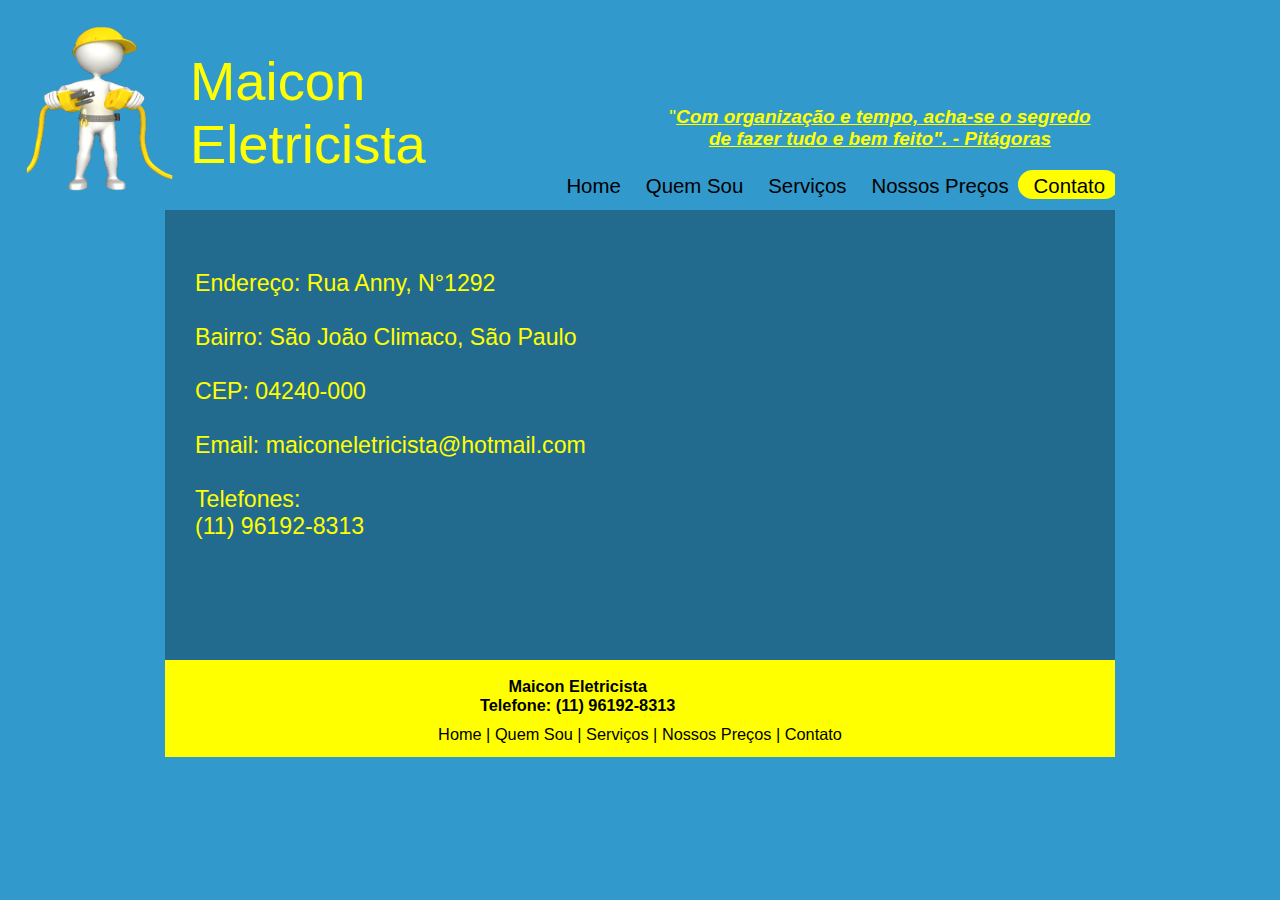
==== contato.html @ 14bfe05c "Update contato.html" ====
﻿<!doctype html>
<html>
<head>
<title>Maicon Eletricista</title>
<meta name="description" content="Este site foi desenvolvido em HTML5" />
<meta name="keywords" content="Projeto Web, HTML5, CSS3, Sites Semântico, SEO" />
<meta http-equiv="content-type" content="text/html; charset=UTF-8" />
<link rel="stylesheet" type="text/css" href="css/estilo.css" />
</head>
<body>
<img class="eletrica" src="images/eletrica.gif"/>
<div id="geral">
<header>
<div id="logo">
<h1><a href="index.html">Maicon Eletricista</a></h1>
</div>
<nav>
<p class="frase">"<u><i><b>Com organização e tempo, acha-se o segredo <br>de fazer tudo e bem feito". - Pitágoras</b>
</i></u></p>
<ul class="navegamenu" id="ulnavegamenu">
<li><a href="index.html">Home</a></li>
<li><a href="quem_sou.html">Quem Sou</a></li>
<li><a href="servicos.html">Serviços</a></li>
<li><a href="nossos_precos.html">Nossos Preços</a></li>
<li class="fundomenu"><a href="contato.html">Contato</a></li>				
</ul>
</nav>
</header>
<div id="conteudosite">
<div id="imagens">
<div class="gallery">
<ul class="images">
<iframe src="https://www.google.com/maps/embed?pb=!1m17!1m11!1m3!1d3655.51608326
3342!2d-46.585517!3d-23.621681999999968!2m2!1f0!2f0!3m2!1i1024!2i768!4f13.1!3m3!1m2!1s0x94ce5c9a2629f66d%3A0x801a6f83cb84
8c02!2sRua+Anny%2C+1292+-+S%C3%A3o+Jo%C3%A3o+Climaco!5e0!3m2!1spt-BR!2sbr!4v1395631228205" width="600" height="450" frameb
order="0" style="border:0"></iframe>
</ul>
</div>
</div>
<section id="conteudoesquerda">
<article> 
<p class="contato">
Endereço: Rua Anny, N°1292<br><br>
Bairro: São João Climaco, São Paulo<br><br>
CEP: 04240-000<br><br>
Email: maiconeletricista@hotmail.com<br><br>
Telefones:<br>
(11) 96192-8313<br>
</p>
</article>
</section>
</div>
<footer>
<p class="rodapetelefone"><b>Maicon Eletricista<br>Telefone: (11) 96192-8313</b></p>
<br><br><br>
<p><a href="index.html">Home</a> | <a href="quem_sou.html">Quem Sou</a> | <a href="servicos.html">Serviços</a>
| <a href="nossos_precos.html">Nossos Preços</a> | <a href="contato.html">Contato</a></p>
</footer>
</div>
<!--Aqui vou carregar os meus JavaScript-->
<script type="text/javascript" src="js/jquery.min.js"></script>
<script type="text/javascript" src="js/jquery.easing.min.js"></script>
<script type="text/javascript" src="js/jquery.lavalamp.min.js"></script>
<script type="text/javascript" src="js/image_fade.js"></script>
<script type="text/javascript">


$(function(){
$("#ulnavegamenu").lavaLamp({
				
fx:"backout",
speed: 700});
});
</script>
<!--Fim dos JavaScript-->

<!--Aqui vou carregar os meus scripts-->

<script>
  (function(i,s,o,g,r,a,m){i['GoogleAnalyticsObject']=r;i[r]=i[r]||function(){
  (i[r].q=i[r].q||[]).push(arguments)},i[r].l=1*new Date();a=s.createElement(o),
  m=s.getElementsByTagName(o)[0];a.async=1;a.src=g;m.parentNode.insertBefore(a,m)
  })(window,document,'script','//www.google-analytics.com/analytics.js','ga');

  ga('create', 'UA-53712612-1', 'auto');
  ga('send', 'pageview');

</script>
<!--Fim dos scripts-->
</body>
</html>
---- css/estilo.css ----
﻿/* CSS Document */

/*Menu*/
.navegamenu{
position:relative;
height:25px;
padding:0px 0px 10px 0;
margin:0px 0 0 0;
overflow:hidden;
float:right;
}

.navegamenu li{
float:left;
list-style:none;
}

.navegamenu li.back{
background:#FF0;
border-radius: 15px 15px 15px 15px;
-moz-border-radius: 15px 15px 15px 15px;
-webkit-border-radius: 15px 15px 15px 15px;
-o-border-radius: 15px 15px 15px 15px;
height:25px;
z-index:8;
position:absolute;
}

.navegamenu li a{
font:150% 'Droid Sans', arial , sans-serif;
text-decoration:none;
color:#000;
outline:none;
text-align:center;
letter-spacing:0;
z-index:10;
display:block;
float:left;
height:30px;
padding:5px 0px 0 0px;
position:relative;
overflow:hidden;
margin:auto 10px;
}

.navegamenu li a:hover, navegamenu li a:active, navegamenu li a:visited{
border:none;
}

/*Fim Menu*/


/*Gerais*/
html{
height:100%;
}

*{
margin: 0;
padding: 0;
}

/*Para uma melhorrenderização dos navegadores no HTML5, utilizar os elementos em bloco */
article, aside, figure, footer, header, hgroup, nav, section{
display:block;
}

body{
font: normal .85em 'Droid Sans', arial, sans-serif;
background:#3299CC;
padding-bottom:40px;
}

p{
padding: 0 0 20px 0;
line-height:1.5em;
}

img{
border: 0;
}

p.frase{
font: normal 140%  arial;
margin-left:250px;
color:#FF0;
text-align:center;
}


p.conteudo{
font: normal 190%  arial;
margin-top:20px;
color:#FF0;
text-align:left;
}

p.conteudo2{
font: normal 150%  arial;
margin-top:20px;
color:#FF0;
text-align:left;
}

p.servicos{
font: normal 150%  arial;
margin-top:30px;
color:#FF0;
text-align:left;
}

p.contato{
font: normal 170%  arial;
color:#FF0;
margin-top:60px;
text-align:left;
}

p.rodapetelefone{
float:left;
margin-left:315px;
margin-top:0px;
}

h1{
font:109% sans-serif;
color:#fff;
margin-left:100;
padding: 0 0 5px 0;
}

a, a:hover{
outline:none;
text-decoration:underline;
color:#000;
}

a:hover{
text-decoration:none;
}

ul{
margin: 2px 0 22px 17px;
}

ul li{
margin: 0 0 0 0;
padding: 0 0 4px 5px;
list-style-type:circle;
}

/*Fim Gerais*/

#geral, header, #logo, nav, #conteudosite, footer{
margin-left: auto;
margin-right: auto;
}

#geral{
width:950px;
margin: 20px auto 0 auto;
}

header{
width:950px;
height:105px;
}

#logo{
width:220px;
float:left;
height:50px;
background:transparent;
font-family:Arial, Helvetica, sans-serif;
padding:20 0 10px 10px;
}

#logo h1{
font: normal 400%  Broadway, sans-serif;
margin-left:0px;
margin-top:30px;
color:#000;
padding:0px;
}

#logo h1 a {
text-decoration:none;
color:#FF0;
}

nav{
height:26px;
width:720px;
margin: 1px auto 0 auto;
float:right;
padding:35px 0 0 0;
}

#conteudosite{
width:950px;
overflow:hidden;
margin: 50px auto 0 auto;
padding: 0;
background:#236B8E;
border-top:0;
border-bottom:0;
}


.eletrica{
float:left;
margin-left:10px;
width:180px;
height:190px;
}

.nossosprecos{
float:left;
margin-left:30px;
margin-top:100px;
width:400px;
height:300px;
}

#imagens{
float:right;
width:450px;
height:450px;
padding:50;
}

.lampada{
margin-left:80px;
padding-top:85px;
}

.home{
width:450px;
height:450px;
}

.construcao{
width:380px;
height:380px;
padding-top:150px;
}

#conteudoesquerda{
text-align:justify;
width:444px;
padding:0 0 5px 30px;
margin:0;
float:left;
}

#conteudoesquerda ul{
margin:2px 0 5px 0px;
}

#conteudoesquerda ul li{
list-style-type:none;
background:transparent url(../images/bullet.png) no-repeat left center;
margin: 0 0 0 0;
padding: 2px 0 2px 28px;
line-height:1.5em;
}



/*Rodapé */
footer{
width:950px;
font:109% 'Droid Sans', arial, sans-serif;
height:75px;
padding:17px 0 5px 0;
text-align:center;
background:#FF0;
}

footer p{
padding: 0px 0 0 0px;
font:110% arial;
}

footer a, footer a:hover{
color: #000;
text-decoration:none;
}

footer a:hover{
color: #000;
text-decoration:underline;
}

/*Rodapé Fim */

/*JQuery Imagens*/

ul.images{
width:450px;
height:450px;
overflow:hidden;
position:relative;
margin:0;
padding:0;
}

ul.images li{
position:absolute;
margin:0;
padding:0;
left:0;
right:0;
list-style:none;
}

ul.images li.show{
z-index:500;
}

/*Fim Images*/
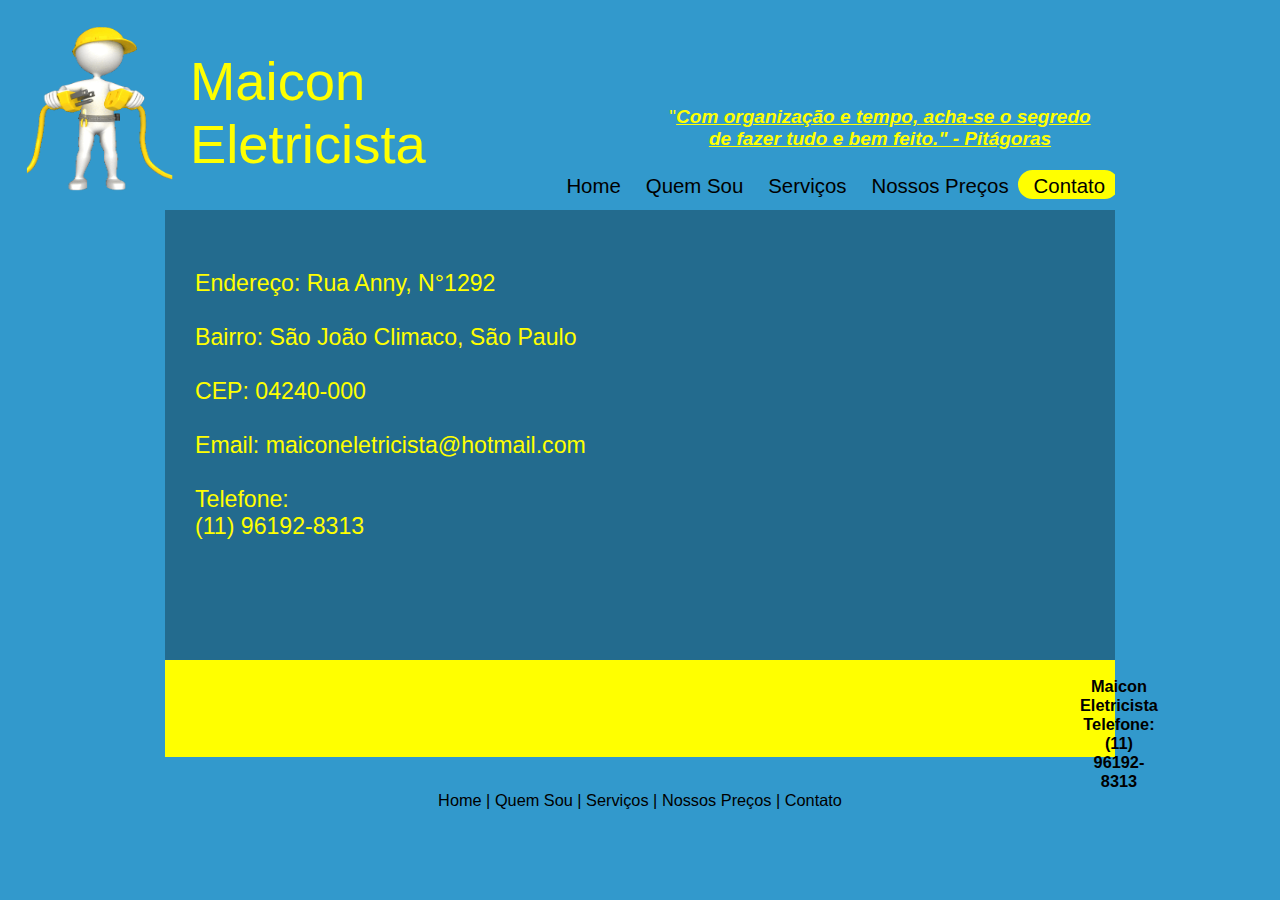
==== commit 93827944: "Update contato.html" ====
--- a/contato.html
+++ b/contato.html
@@ -15,7 +15,7 @@
 <h1><a href="index.html">Maicon Eletricista</a></h1>
 </div>
 <nav>
-<p class="frase">"<u><i><b>Com organização e tempo, acha-se o segredo <br>de fazer tudo e bem feito". - Pitágoras</b>
+<p class="frase">"<u><i><b>Com organização e tempo, acha-se o segredo <br>de fazer tudo e bem feito." - Pitágoras</b>
 </i></u></p>
 <ul class="navegamenu" id="ulnavegamenu">
 <li><a href="index.html">Home</a></li>
@@ -44,7 +44,7 @@
 Bairro: São João Climaco, São Paulo<br><br>
 CEP: 04240-000<br><br>
 Email: maiconeletricista@hotmail.com<br><br>
-Telefones:<br>
+Telefone:<br>
 (11) 96192-8313<br>
 </p>
 </article>
--- a/css/estilo.css
+++ b/css/estilo.css
@@ -118,7 +118,7 @@
 
 p.rodapetelefone{
 float:left;
-margin-left:315px;
+margin-left:915px;
 margin-top:0px;
 }
 
@@ -318,4 +318,4 @@
 z-index:500;
 }
 
-/*Fim Images*/+/*Fim Images*/
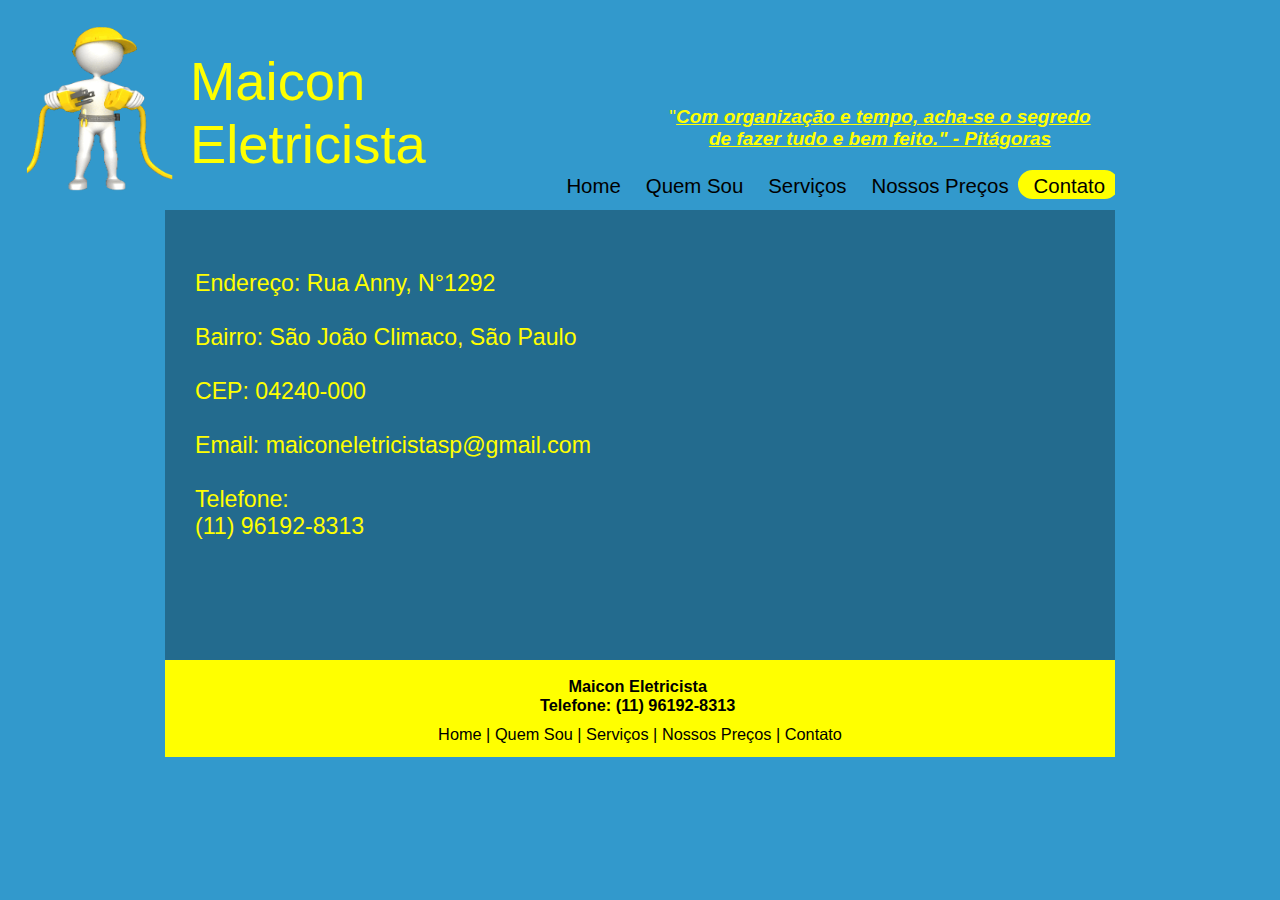
==== commit 68b2e3a0: "Update contato.html" ====
--- a/contato.html
+++ b/contato.html
@@ -43,7 +43,7 @@
 Endereço: Rua Anny, N°1292<br><br>
 Bairro: São João Climaco, São Paulo<br><br>
 CEP: 04240-000<br><br>
-Email: maiconeletricista@hotmail.com<br><br>
+Email: maiconeletricistasp@gmail.com<br><br>
 Telefone:<br>
 (11) 96192-8313<br>
 </p>
--- a/css/estilo.css
+++ b/css/estilo.css
@@ -118,7 +118,7 @@
 
 p.rodapetelefone{
 float:left;
-margin-left:915px;
+margin-left:375px;
 margin-top:0px;
 }
 
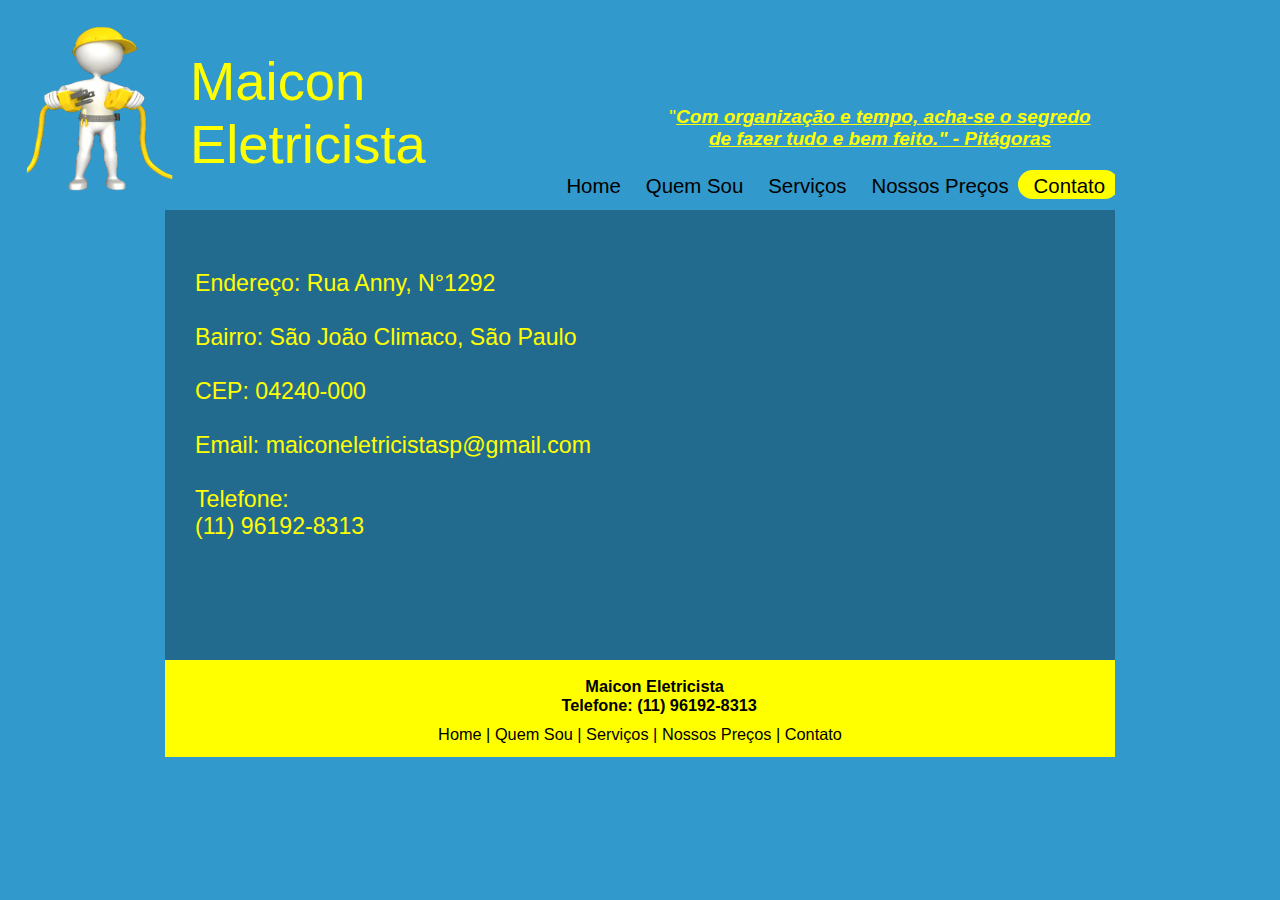
==== commit 54c6e4d9: "Update contato.html" ====
--- a/contato.html
+++ b/contato.html
@@ -51,7 +51,8 @@
 </section>
 </div>
 <footer>
-<p class="rodapetelefone"><b>Maicon Eletricista<br>Telefone: (11) 96192-8313</b></p>
+<p class="rodapetelefone"><b>Maicon Eletricista<br>
+‎‎ ‎ ‎ ‎ ‎ ‎ ‎ ‎ ‎ ‎ ‎ ‎ ‎ ‎ ‎ ‎ ‎ ‎ ‎Telefone: (11) 96192-8313 ‎ ‎ ‎‎ ‎‎ ‎ ‎ ‎ ‎ ‎  ‎ ‎ ‎ ‎ ‎ ‎ ‎ </b></p>
 <br><br><br>
 <p><a href="index.html">Home</a> | <a href="quem_sou.html">Quem Sou</a> | <a href="servicos.html">Serviços</a>
 | <a href="nossos_precos.html">Nossos Preços</a> | <a href="contato.html">Contato</a></p>
--- a/css/estilo.css
+++ b/css/estilo.css
@@ -118,7 +118,7 @@
 
 p.rodapetelefone{
 float:left;
-margin-left:375px;
+margin-left:315px;
 margin-top:0px;
 }
 
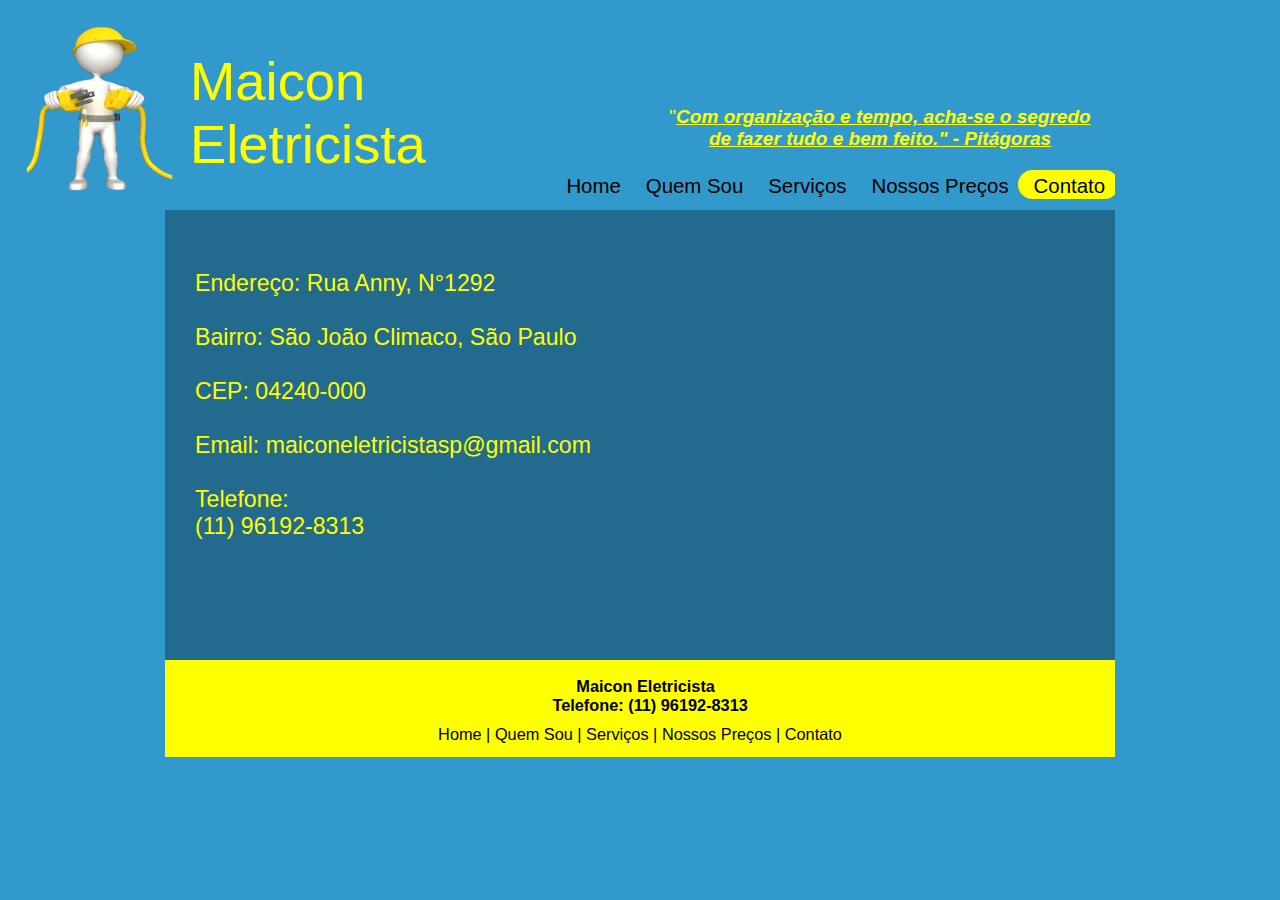
==== commit 9e4747bc: "Update contato.html" ====
--- a/contato.html
+++ b/contato.html
@@ -52,7 +52,7 @@
 </div>
 <footer>
 <p class="rodapetelefone"><b>Maicon Eletricista<br>
-‎‎ ‎ ‎ ‎ ‎ ‎ ‎ ‎ ‎ ‎ ‎ ‎ ‎ ‎ ‎ ‎ ‎ ‎ ‎Telefone: (11) 96192-8313 ‎ ‎ ‎‎ ‎‎ ‎ ‎ ‎ ‎ ‎  ‎ ‎ ‎ ‎ ‎ ‎ ‎ </b></p>
+‎‎ ‎ ‎ ‎ ‎ ‎ ‎ ‎ ‎ ‎ ‎ ‎ ‎ ‎ ‎ ‎ ‎‎Telefone: (11) 96192-8313 ‎ ‎‎ ‎ ‎ ‎ ‎ ‎  ‎ ‎ ‎ ‎ ‎ ‎ ‎ </b></p>
 <br><br><br>
 <p><a href="index.html">Home</a> | <a href="quem_sou.html">Quem Sou</a> | <a href="servicos.html">Serviços</a>
 | <a href="nossos_precos.html">Nossos Preços</a> | <a href="contato.html">Contato</a></p>
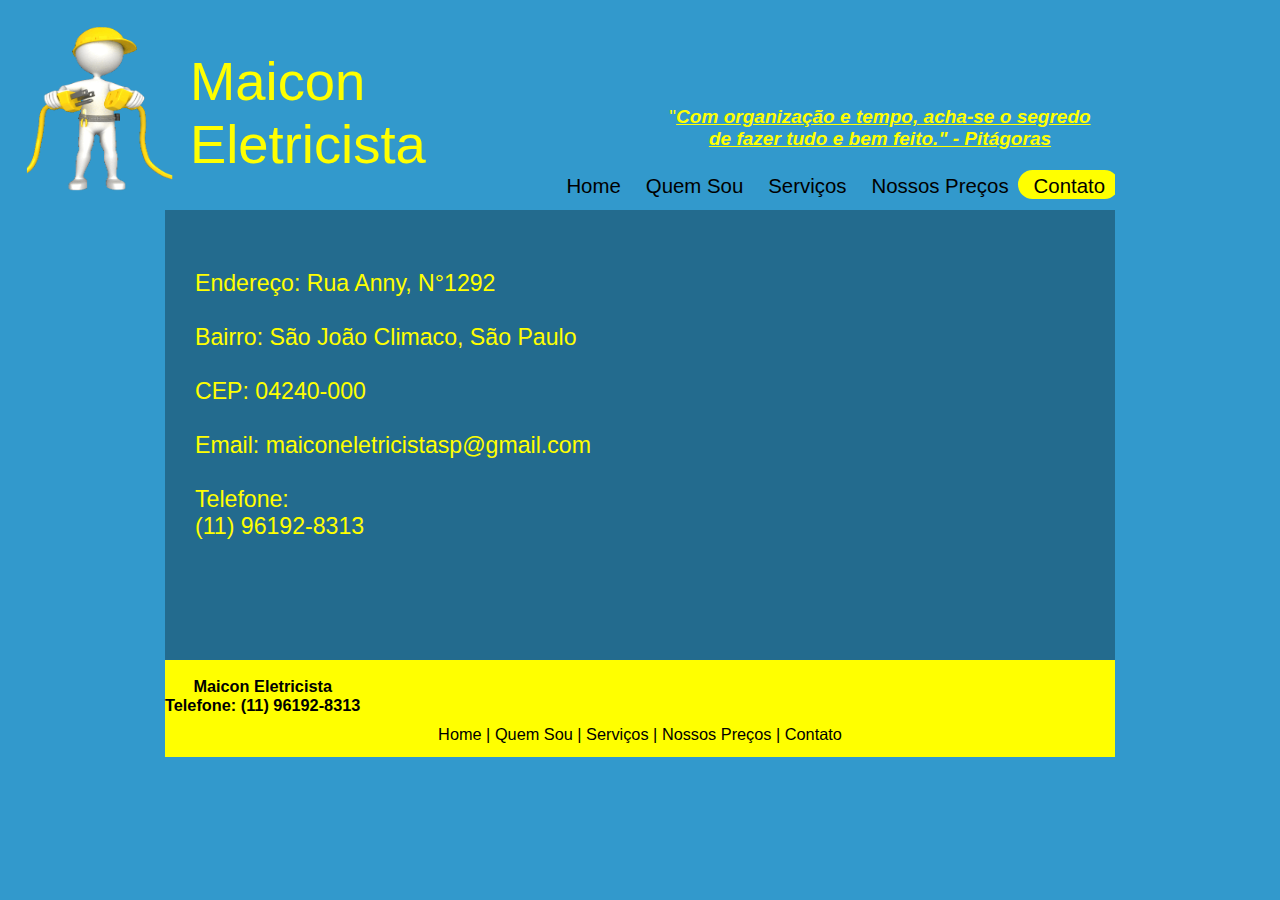
==== commit 24e15487: "Update contato.html" ====
--- a/contato.html
+++ b/contato.html
@@ -52,7 +52,7 @@
 </div>
 <footer>
 <p class="rodapetelefone"><b>Maicon Eletricista<br>
-‎‎ ‎ ‎ ‎ ‎ ‎ ‎ ‎ ‎ ‎ ‎ ‎ ‎ ‎ ‎ ‎ ‎‎Telefone: (11) 96192-8313 ‎ ‎‎ ‎ ‎ ‎ ‎ ‎  ‎ ‎ ‎ ‎ ‎ ‎ ‎ </b></p>
+Telefone: (11) 96192-8313</b></p>
 <br><br><br>
 <p><a href="index.html">Home</a> | <a href="quem_sou.html">Quem Sou</a> | <a href="servicos.html">Serviços</a>
 | <a href="nossos_precos.html">Nossos Preços</a> | <a href="contato.html">Contato</a></p>
--- a/css/estilo.css
+++ b/css/estilo.css
@@ -118,8 +118,7 @@
 
 p.rodapetelefone{
 float:left;
-margin-left:315px;
-margin-top:0px;
+margin:auto;
 }
 
 h1{
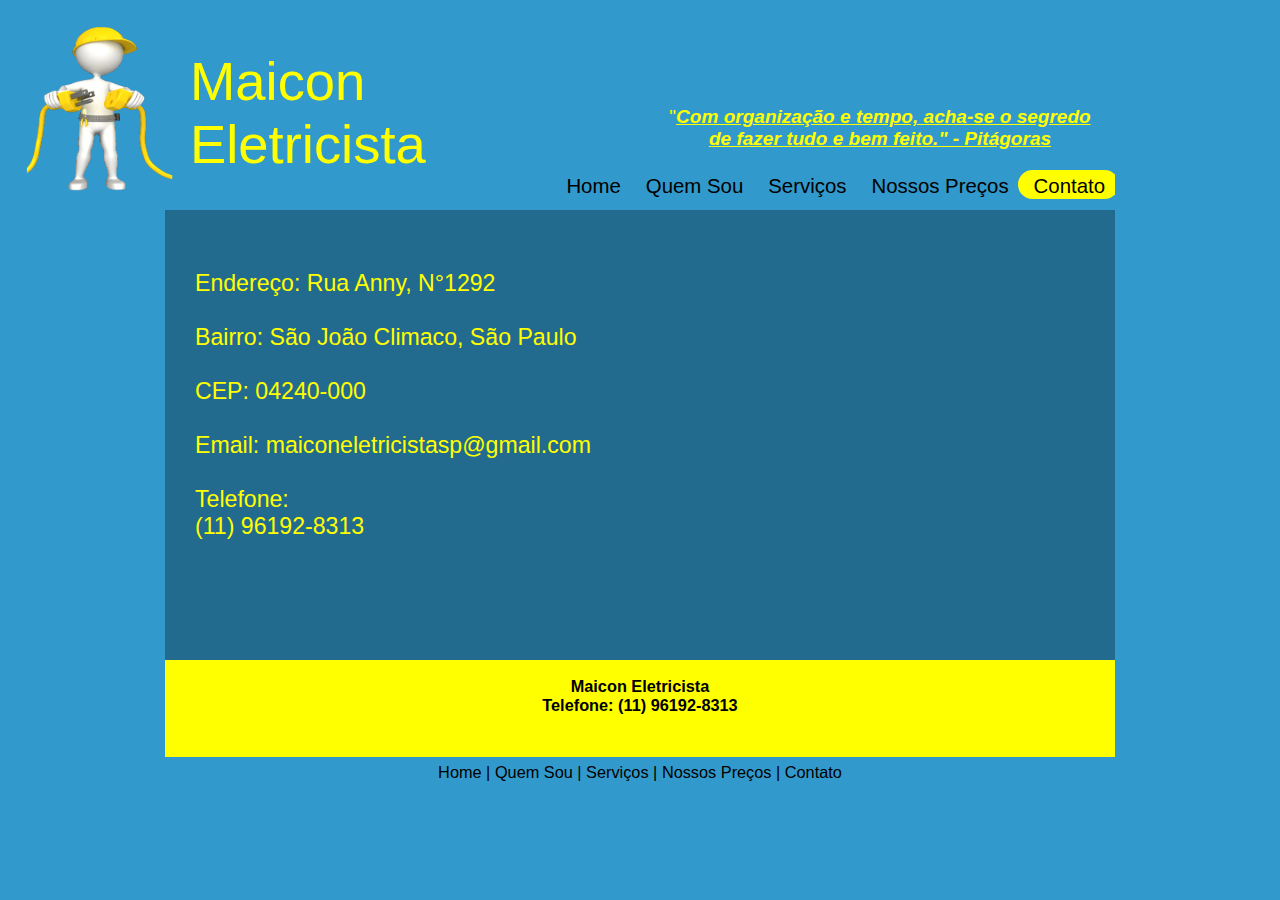
==== commit 8c5f1a50: "Update contato.html" ====
--- a/contato.html
+++ b/contato.html
@@ -51,7 +51,7 @@
 </section>
 </div>
 <footer>
-<p class="rodapetelefone"><b>Maicon Eletricista<br>
+<p><b>Maicon Eletricista<br>
 Telefone: (11) 96192-8313</b></p>
 <br><br><br>
 <p><a href="index.html">Home</a> | <a href="quem_sou.html">Quem Sou</a> | <a href="servicos.html">Serviços</a>
--- a/css/estilo.css
+++ b/css/estilo.css
@@ -118,7 +118,8 @@
 
 p.rodapetelefone{
 float:left;
-margin:auto;
+margin-left: auto;
+margin-right: auto;
 }
 
 h1{
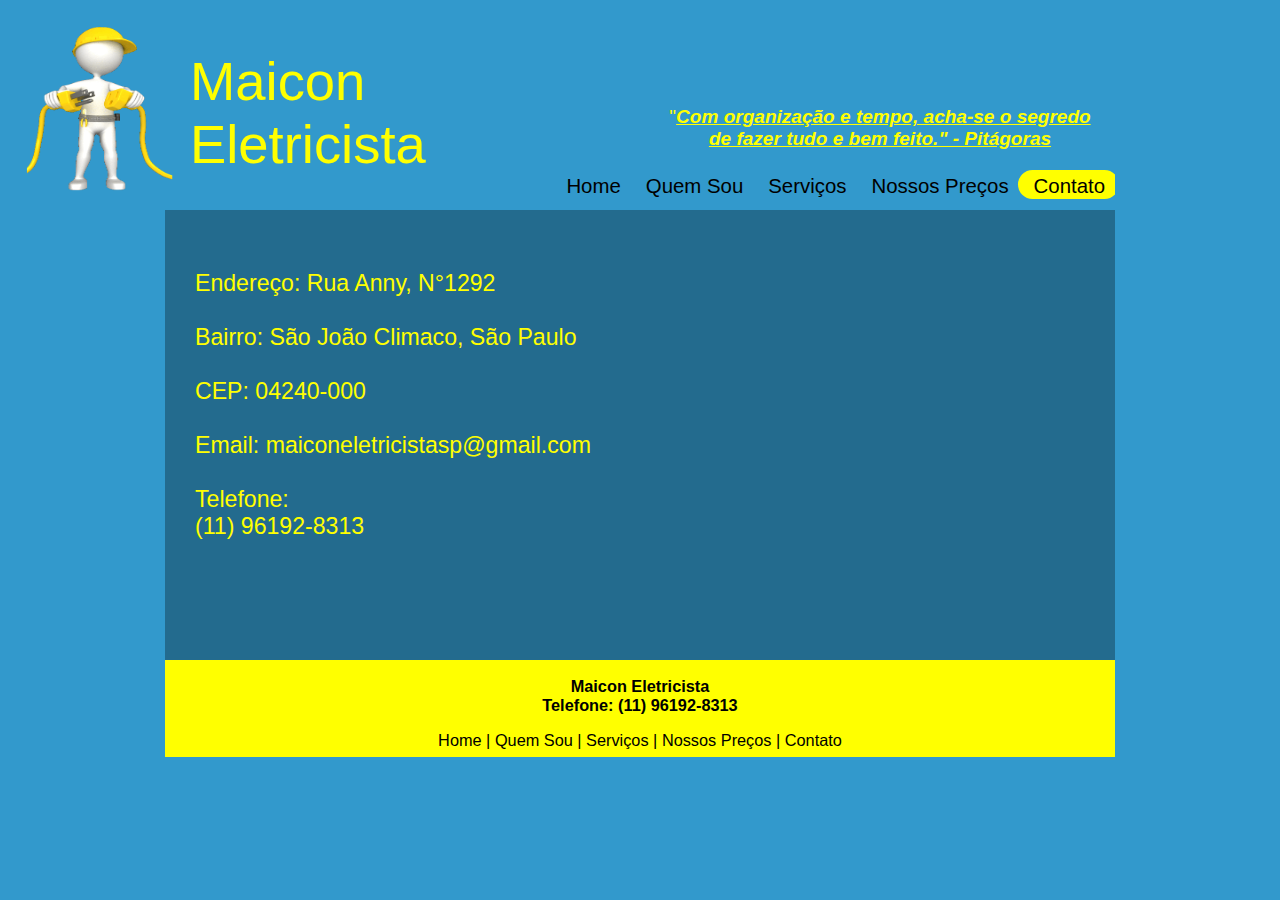
==== commit 02ee542e: "Update contato.html" ====
--- a/contato.html
+++ b/contato.html
@@ -53,7 +53,7 @@
 <footer>
 <p><b>Maicon Eletricista<br>
 Telefone: (11) 96192-8313</b></p>
-<br><br><br>
+<br>
 <p><a href="index.html">Home</a> | <a href="quem_sou.html">Quem Sou</a> | <a href="servicos.html">Serviços</a>
 | <a href="nossos_precos.html">Nossos Preços</a> | <a href="contato.html">Contato</a></p>
 </footer>
